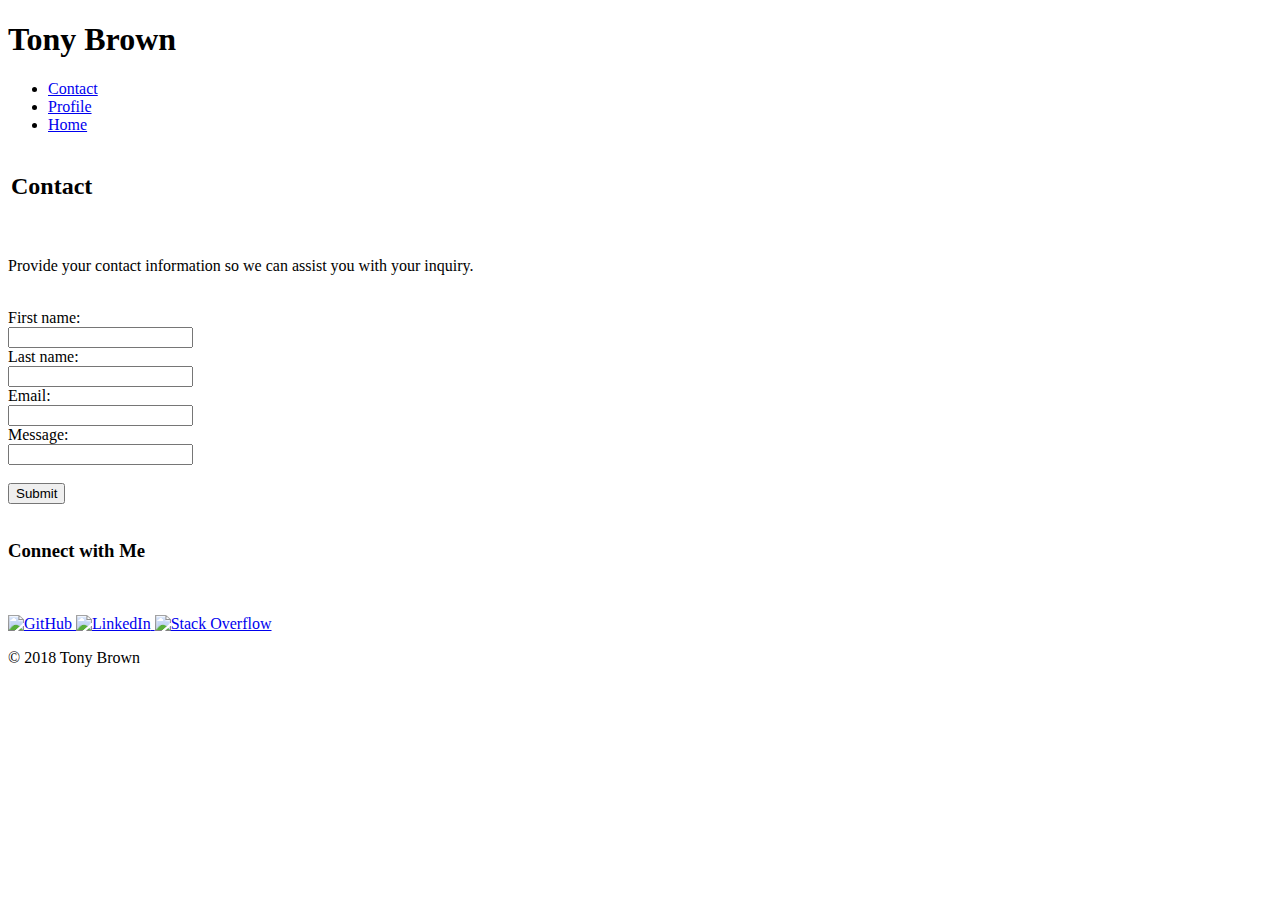
==== contact.html @ 933d5997 "general update 02132018-0113" ====
<!DOCTYPE html>
<html>
<head>
    <meta charset="utf-8" />
    <meta http-equiv="X-UA-Compatible" content="IE=edge">
    <title>Contact Me</title>
    <meta name="viewport" content="width=device-width, initial-scale=1">
    <link rel="stylesheet" type="text/css" media="screen" href="assets\css\reset.css" />
    <link rel="stylesheet" type="text/css" media="screen" href="assets\css\styles.css" />
    <script src="main.js"></script>
</head>
<body>
    <!-- Header box with title and menu -->
    <div class=clearfixwBrdr>
        <div class=headerBox>
            <h1>Tony Brown</h1>
        </div>
    
        <div class=navBox>
            <ul>
                <li><a href="contact.html">Contact</a></li>
                <li><a href="Profile.html">Profile</a></li>
                <li><a href="index.html">Home</a></li>
            </ul>
        </div>
    
    </div>

<!-- Body of page -->
<div class="clearfix">
    
        <!-- Contact Form -->
        <div class="squareboxSection">
            <table><tr><th><h2>Contact</h2></th></tr></th></table>
            <br>
            <p>Provide your contact information so we can assist you with your inquiry.</p>
            <br>
            <form action="thanks.html">
                First name:<br>
                <input type="text" name="firstname" value="">
                <br>
                Last name:<br>
                <input type="text" name="lastname" value="">
                <br>
                Email:<br>
                <input type="email" name="custemail" value="">
                <br>
                Message:<br>
                <input type="text" name="message" value="">
                <br><br>
                <input type="submit" value="Submit">
              </form>
            <br>
        </div>

        <!-- Links -->
        <div class="squareboxAside">
            <h3>Connect with Me</h3>
            <br>
            <p>
                    <a href="https://github.com/TonyBCodes" target="_blank">
                        <img src="assets\images\github_square_black-128.png" alt="GitHub" style="width:40px;height:40px;border:0;">
                    </a>
                    <a href="https://www.linkedin.com/in/tony-brown-62737617/" target="_blank">
                        <img src="assets\images\linkedin_square_color-128.png" alt="LinkedIn" style="width:40px;height:40px;border:0;">
                    </a>
                    <a href="https://stackoverflow.com/users/9230681/tonyb?tab=profile" target="_blank" >
                        <img src="assets\images\overflow-128.png" alt="Stack Overflow" style="width:40px;height:40px;border:0;">
                    </a>
            </p>

        </div>
    </div>

    <!-- Footer -->
    <div class="footerBox">
        <p>&copy; 2018 Tony Brown</p>
    </div>
    
</body>
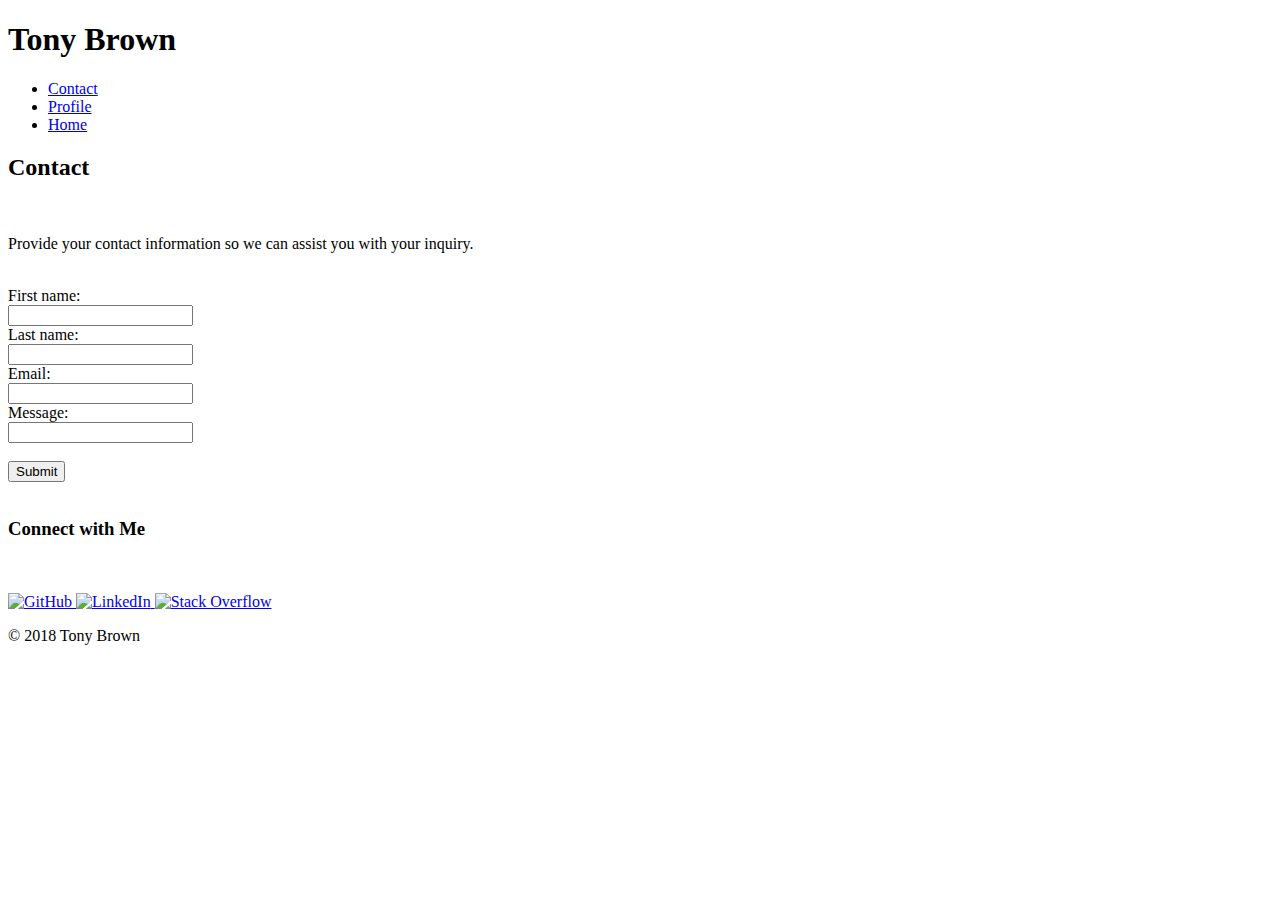
==== commit 91fca76f: "Responsive Port 02132018-1745" ====
--- a/contact.html
+++ b/contact.html
@@ -1,5 +1,6 @@
 <!DOCTYPE html>
 <html>
+
 <head>
     <meta charset="utf-8" />
     <meta http-equiv="X-UA-Compatible" content="IE=edge">
@@ -9,72 +10,82 @@
     <link rel="stylesheet" type="text/css" media="screen" href="assets\css\styles.css" />
     <script src="main.js"></script>
 </head>
+
 <body>
-    <!-- Header box with title and menu -->
-    <div class=clearfixwBrdr>
-        <div class=headerBox>
-            <h1>Tony Brown</h1>
-        </div>
-    
-        <div class=navBox>
-            <ul>
-                <li><a href="contact.html">Contact</a></li>
-                <li><a href="Profile.html">Profile</a></li>
-                <li><a href="index.html">Home</a></li>
-            </ul>
-        </div>
-    
-    </div>
+    <div id="container">
+        <!-- Header box with title and menu -->
+        <div class="navCont">
+            <div id="navLeft">
+                <h1>Tony Brown</h1>
+            </div>
 
-<!-- Body of page -->
-<div class="clearfix">
-    
-        <!-- Contact Form -->
-        <div class="squareboxSection">
-            <table><tr><th><h2>Contact</h2></th></tr></th></table>
-            <br>
-            <p>Provide your contact information so we can assist you with your inquiry.</p>
-            <br>
-            <form action="thanks.html">
-                First name:<br>
-                <input type="text" name="firstname" value="">
-                <br>
-                Last name:<br>
-                <input type="text" name="lastname" value="">
-                <br>
-                Email:<br>
-                <input type="email" name="custemail" value="">
-                <br>
-                Message:<br>
-                <input type="text" name="message" value="">
-                <br><br>
-                <input type="submit" value="Submit">
-              </form>
-            <br>
+            <div id="navRight">
+                <ul>
+                    <li>
+                        <a href="contact.html">Contact</a>
+                    </li>
+                    <li>
+                        <a href="Profile.html">Profile</a>
+                    </li>
+                    <li>
+                        <a href="index.html">Home</a>
+                    </li>
+                </ul>
+            </div>
+
         </div>
 
-        <!-- Links -->
-        <div class="squareboxAside">
-            <h3>Connect with Me</h3>
-            <br>
-            <p>
+        <!-- Body of page -->
+        <div class="clearfix">
+
+            <!-- Contact Form -->
+            <div id="squareboxSection">
+                <h2>Contact</h2>
+                <br>
+                <p>Provide your contact information so we can assist you with your inquiry.</p>
+                <br>
+                <form action="thanks.html">
+                    First name:
+                    <br>
+                    <input type="text" name="firstname" value="">
+                    <br> Last name:
+                    <br>
+                    <input type="text" name="lastname" value="">
+                    <br> Email:
+                    <br>
+                    <input type="email" name="custemail" value="">
+                    <br> Message:
+                    <br>
+                    <input type="text" name="message" value="">
+                    <br>
+                    <br>
+                    <input type="submit" value="Submit">
+                </form>
+                <br>
+            </div>
+
+            <!-- Links -->
+            <div id="squareboxAside">
+                <h3>Connect with Me</h3>
+                <br>
+                <p>
                     <a href="https://github.com/TonyBCodes" target="_blank">
                         <img src="assets\images\github_square_black-128.png" alt="GitHub" style="width:40px;height:40px;border:0;">
                     </a>
                     <a href="https://www.linkedin.com/in/tony-brown-62737617/" target="_blank">
                         <img src="assets\images\linkedin_square_color-128.png" alt="LinkedIn" style="width:40px;height:40px;border:0;">
                     </a>
-                    <a href="https://stackoverflow.com/users/9230681/tonyb?tab=profile" target="_blank" >
+                    <a href="https://stackoverflow.com/users/9230681/tonyb?tab=profile" target="_blank">
                         <img src="assets\images\overflow-128.png" alt="Stack Overflow" style="width:40px;height:40px;border:0;">
                     </a>
-            </p>
+                </p>
 
+            </div>
         </div>
-    </div>
 
-    <!-- Footer -->
-    <div class="footerBox">
-        <p>&copy; 2018 Tony Brown</p>
-    </div>
-    
+        <!-- Footer -->
+        <div id="footerBox">
+            <p>&copy; 2018 Tony Brown</p>
+        </div>
+
 </body>